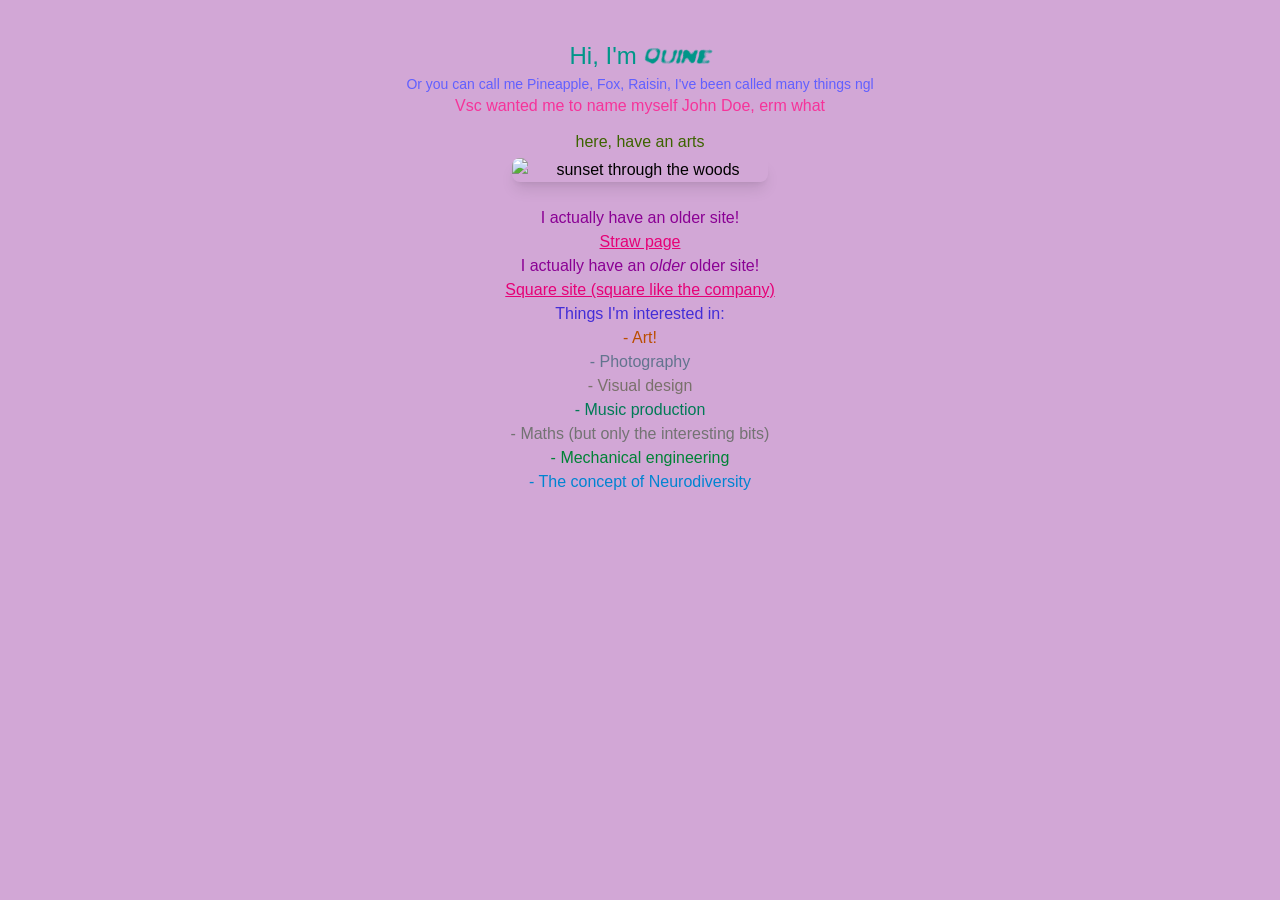
==== index.html @ c5978d41 "I think the Custom font works, needed to deploy to a live server" ====
<!DOCTYPE html>
<html>
		
	<head>
		<meta charset="UTF-8">
		<meta name="viewport" content="width=device-width, initial-scale=1.0">
		<link href="src/output.css" rel="stylesheet">
		<title>Quine's Portfolio</title>
		
		
		
	</head>
	<body class="text-center bg-[#d2a7d6] p-10">
		<h1 class="text-teal-600 text-2xl">Hi, I'm <span class="font-ledlight text-2xl italic">Quine</span></h1>
		<p class="text-indigo-500 text-sm font-italic">Or you can call me Pineapple, Fox, Raisin, I've been called many things ngl</p>
        <p class="text-pink-500 text-2sm">Vsc wanted me to name myself John Doe, erm what</p>
    	<p class="text-lime-800 mt-3">here, have an arts</p>
        <img src="https://i.imgur.com/NyWuj9n.jpeg" alt="sunset through the woods" class="mt-1 mb-6 w-64 rounded-lg shadow-lg mx-auto" />
		<p class="text-fuchsia-800">I actually have an older site!</p>
		<a href="https://cardfox.straw.page/" class="text-pink-600 underline hover:text-rose-400">Straw page</a>
		<p class="text-fuchsia-800">I actually have an <span class="italic">older</span> older site!</p>
		<a href="https://cardfox.square.site/" class="text-pink-600 underline hover:text-rose-400">Square site (square like the company)</a>
		<p class="text-indigo-700 text-2md">Things I'm interested in:</p>
			<p class="text-amber-700">- Art!</p>
			<p class="text-slate-500">- Photography</p>
			<p class="text-stone-500">- Visual design</p>
			<p class="text-emerald-700">- Music production</p>
			<p class="text-neutral-500">- Maths (but only the interesting bits)</p>
			<p class="text-green-700">- Mechanical engineering</p>
			<p class="text-sky-600">- The concept of Neurodiversity</p>
	</body>
</html>
---- src/output.css ----
/*! tailwindcss v4.3.5 | MIT License | https://tailwindcss.com */
@layer properties;
@font-face {
  font-family: 'LEDLIGHT';
  src: url('/fonts/ledlight/LEDLIGHT.otf') format('opentype'), url('/fonts/ledlight/LEDLIGHT.woff2') format('woff2');
  font-weight: normal;
  font-style: normal;
  font-display: swap;
}
@layer theme, base, components, utilities;
@layer theme {
  :root, :host {
    --font-sans: -apple-system, BlinkMacSystemFont, "Segoe UI", Roboto, "Helvetica Neue",
      "Noto Sans", Arial, sans-serif, "Apple Color Emoji", "Segoe UI Emoji",
      "Segoe UI Symbol", "Noto Color Emoji";
    --font-mono: ui-monospace, SFMono-Regular, Menlo, Monaco, Consolas, "Liberation Mono",
      "Courier New", monospace;
    --color-amber-700: oklch(55.5% 0.163 48.998);
    --color-lime-800: oklch(45.3% 0.124 130.933);
    --color-green-700: oklch(52.7% 0.154 150.069);
    --color-emerald-700: oklch(50.8% 0.118 165.612);
    --color-teal-600: oklch(60% 0.118 184.704);
    --color-sky-600: oklch(58.8% 0.158 241.966);
    --color-indigo-500: oklch(58.5% 0.233 277.117);
    --color-indigo-700: oklch(45.7% 0.24 277.023);
    --color-fuchsia-800: oklch(45.2% 0.211 324.591);
    --color-pink-500: oklch(65.6% 0.241 354.308);
    --color-pink-600: oklch(59.2% 0.249 0.584);
    --color-rose-400: oklch(71.2% 0.194 13.428);
    --color-slate-500: oklch(55.4% 0.046 257.417);
    --color-neutral-500: oklch(55.6% 0 none);
    --color-stone-500: oklch(55.3% 0.013 58.071);
    --spacing: 0.25rem;
    --text-sm: 0.875rem;
    --text-sm--line-height: calc(1.25 / 0.875);
    --text-2xl: 1.5rem;
    --text-2xl--line-height: calc(2 / 1.5);
    --radius-lg: 0.5rem;
    --default-font-family: var(--font-sans);
    --default-mono-font-family: var(--font-mono);
    --font-ledlight: "LEDLIGHT", sans-serif;
  }
}
@layer base {
  *, ::after, ::before, ::backdrop, ::file-selector-button {
    box-sizing: border-box;
    margin: 0;
    padding: 0;
    border: 0 solid;
  }
  html, :host {
    line-height: 1.5;
    -webkit-text-size-adjust: 100%;
    tab-size: 4;
    font-family: var(--default-font-family, -apple-system, BlinkMacSystemFont, "Segoe UI", Roboto, "Helvetica Neue", "Noto Sans", Arial, sans-serif, "Apple Color Emoji", "Segoe UI Emoji", "Segoe UI Symbol", "Noto Color Emoji");
    font-feature-settings: var(--default-font-feature-settings, normal);
    font-variation-settings: var(--default-font-variation-settings, normal);
    -webkit-tap-highlight-color: transparent;
  }
  hr {
    height: 0;
    color: inherit;
    border-top-width: 1px;
  }
  abbr:where([title]) {
    -webkit-text-decoration: underline dotted;
    text-decoration: underline dotted;
  }
  h1, h2, h3, h4, h5, h6 {
    font-size: inherit;
    font-weight: inherit;
  }
  a {
    color: inherit;
    -webkit-text-decoration: inherit;
    text-decoration: inherit;
  }
  b, strong {
    font-weight: bolder;
  }
  code, kbd, samp, pre {
    font-family: var(--default-mono-font-family, ui-monospace, SFMono-Regular, Menlo, Monaco, Consolas, "Liberation Mono", "Courier New", monospace);
    font-feature-settings: var(--default-mono-font-feature-settings, normal);
    font-variation-settings: var(--default-mono-font-variation-settings, normal);
    font-size: 1em;
  }
  small {
    font-size: 80%;
  }
  sub, sup {
    font-size: 75%;
    line-height: 0;
    position: relative;
    vertical-align: baseline;
  }
  sub {
    bottom: -0.25em;
  }
  sup {
    top: -0.5em;
  }
  table {
    text-indent: 0;
    border-color: inherit;
    border-collapse: collapse;
  }
  :-moz-focusring:where(:not(iframe)) {
    outline: auto;
  }
  progress {
    vertical-align: baseline;
  }
  summary {
    display: list-item;
  }
  ol, ul, menu {
    list-style: none;
  }
  img, svg, video, canvas, audio, iframe, embed, object {
    display: block;
    vertical-align: middle;
  }
  img, video {
    max-width: 100%;
    height: auto;
  }
  button, input, select, optgroup, textarea, ::file-selector-button {
    font: inherit;
    font-feature-settings: inherit;
    font-variation-settings: inherit;
    letter-spacing: inherit;
    color: inherit;
    border-radius: 0;
    background-color: transparent;
    opacity: 1;
  }
  :where(select:is([multiple], [size])) optgroup {
    font-weight: bolder;
  }
  :where(select:is([multiple], [size])) optgroup option {
    padding-inline-start: 20px;
  }
  ::file-selector-button {
    margin-inline-end: 4px;
  }
  ::placeholder {
    opacity: 1;
  }
  @supports (not (-webkit-appearance: -apple-pay-button))  or (contain-intrinsic-size: 1px) {
    ::placeholder {
      color: currentcolor;
      @supports (color: color-mix(in lab, red, red)) {
        color: color-mix(in oklab, currentcolor 50%, transparent);
      }
    }
  }
  textarea {
    resize: vertical;
  }
  ::-webkit-search-decoration {
    -webkit-appearance: none;
  }
  ::-webkit-date-and-time-value {
    min-height: 1lh;
    text-align: inherit;
  }
  ::-webkit-datetime-edit {
    display: inline-flex;
  }
  ::-webkit-datetime-edit-fields-wrapper {
    padding: 0;
  }
  ::-webkit-datetime-edit, ::-webkit-datetime-edit-year-field, ::-webkit-datetime-edit-month-field, ::-webkit-datetime-edit-day-field, ::-webkit-datetime-edit-hour-field, ::-webkit-datetime-edit-minute-field, ::-webkit-datetime-edit-second-field, ::-webkit-datetime-edit-millisecond-field, ::-webkit-datetime-edit-meridiem-field {
    padding-block: 0;
  }
  ::-webkit-calendar-picker-indicator {
    line-height: 1;
  }
  :-moz-ui-invalid {
    box-shadow: none;
  }
  button, input:where([type="button"], [type="reset"], [type="submit"]), ::file-selector-button {
    appearance: button;
  }
  ::-webkit-inner-spin-button, ::-webkit-outer-spin-button {
    height: auto;
  }
  [hidden]:where(:not([hidden="until-found"])) {
    display: none !important;
  }
}
@layer utilities {
  .mx-auto {
    margin-inline: auto;
  }
  .mt-1 {
    margin-top: var(--spacing);
  }
  .mt-3 {
    margin-top: calc(var(--spacing) * 3);
  }
  .mb-6 {
    margin-bottom: calc(var(--spacing) * 6);
  }
  .w-64 {
    width: calc(var(--spacing) * 64);
  }
  .rounded-lg {
    border-radius: var(--radius-lg);
  }
  .bg-\[\#d2a7d6\] {
    background-color: #d2a7d6;
  }
  .p-10 {
    padding: calc(var(--spacing) * 10);
  }
  .text-center {
    text-align: center;
  }
  .font-ledlight {
    font-family: var(--font-ledlight);
  }
  .text-2xl {
    font-size: var(--text-2xl);
    line-height: var(--tw-leading, var(--text-2xl--line-height));
  }
  .text-sm {
    font-size: var(--text-sm);
    line-height: var(--tw-leading, var(--text-sm--line-height));
  }
  .text-amber-700 {
    color: var(--color-amber-700);
  }
  .text-emerald-700 {
    color: var(--color-emerald-700);
  }
  .text-fuchsia-800 {
    color: var(--color-fuchsia-800);
  }
  .text-green-700 {
    color: var(--color-green-700);
  }
  .text-indigo-500 {
    color: var(--color-indigo-500);
  }
  .text-indigo-700 {
    color: var(--color-indigo-700);
  }
  .text-lime-800 {
    color: var(--color-lime-800);
  }
  .text-neutral-500 {
    color: var(--color-neutral-500);
  }
  .text-pink-500 {
    color: var(--color-pink-500);
  }
  .text-pink-600 {
    color: var(--color-pink-600);
  }
  .text-sky-600 {
    color: var(--color-sky-600);
  }
  .text-slate-500 {
    color: var(--color-slate-500);
  }
  .text-stone-500 {
    color: var(--color-stone-500);
  }
  .text-teal-600 {
    color: var(--color-teal-600);
  }
  .italic {
    font-style: italic;
  }
  .underline {
    text-decoration-line: underline;
  }
  .shadow-lg {
    --tw-shadow: 0 10px 15px -3px var(--tw-shadow-color, rgb(0 0 0 / 0.1)), 0 4px 6px -4px var(--tw-shadow-color, rgb(0 0 0 / 0.1));
    box-shadow: var(--tw-inset-shadow), var(--tw-inset-ring-shadow), var(--tw-ring-offset-shadow), var(--tw-ring-shadow), var(--tw-shadow);
  }
  @media (hover: hover) {
    .hover\:text-rose-400:hover {
      color: var(--color-rose-400);
    }
  }
}
@property --tw-shadow {
  syntax: "*";
  inherits: false;
  initial-value: 0 0 #0000;
}
@property --tw-shadow-color {
  syntax: "*";
  inherits: false;
}
@property --tw-shadow-alpha {
  syntax: "<percentage>";
  inherits: false;
  initial-value: 100%;
}
@property --tw-inset-shadow {
  syntax: "*";
  inherits: false;
  initial-value: 0 0 #0000;
}
@property --tw-inset-shadow-color {
  syntax: "*";
  inherits: false;
}
@property --tw-inset-shadow-alpha {
  syntax: "<percentage>";
  inherits: false;
  initial-value: 100%;
}
@property --tw-ring-color {
  syntax: "*";
  inherits: false;
}
@property --tw-ring-shadow {
  syntax: "*";
  inherits: false;
  initial-value: 0 0 #0000;
}
@property --tw-inset-ring-color {
  syntax: "*";
  inherits: false;
}
@property --tw-inset-ring-shadow {
  syntax: "*";
  inherits: false;
  initial-value: 0 0 #0000;
}
@property --tw-ring-inset {
  syntax: "*";
  inherits: false;
}
@property --tw-ring-offset-width {
  syntax: "<length>";
  inherits: false;
  initial-value: 0px;
}
@property --tw-ring-offset-color {
  syntax: "*";
  inherits: false;
  initial-value: #fff;
}
@property --tw-ring-offset-shadow {
  syntax: "*";
  inherits: false;
  initial-value: 0 0 #0000;
}
@layer properties {
  @supports ((-webkit-hyphens: none) and (not (margin-trim: block))) or ((-moz-orient: inline) and (not (color:rgb(from red r g b)))) {
    *, ::before, ::after, ::backdrop {
      --tw-shadow: 0 0 #0000;
      --tw-shadow-color: initial;
      --tw-shadow-alpha: 100%;
      --tw-inset-shadow: 0 0 #0000;
      --tw-inset-shadow-color: initial;
      --tw-inset-shadow-alpha: 100%;
      --tw-ring-color: initial;
      --tw-ring-shadow: 0 0 #0000;
      --tw-inset-ring-color: initial;
      --tw-inset-ring-shadow: 0 0 #0000;
      --tw-ring-inset: initial;
      --tw-ring-offset-width: 0px;
      --tw-ring-offset-color: #fff;
      --tw-ring-offset-shadow: 0 0 #0000;
    }
  }
}
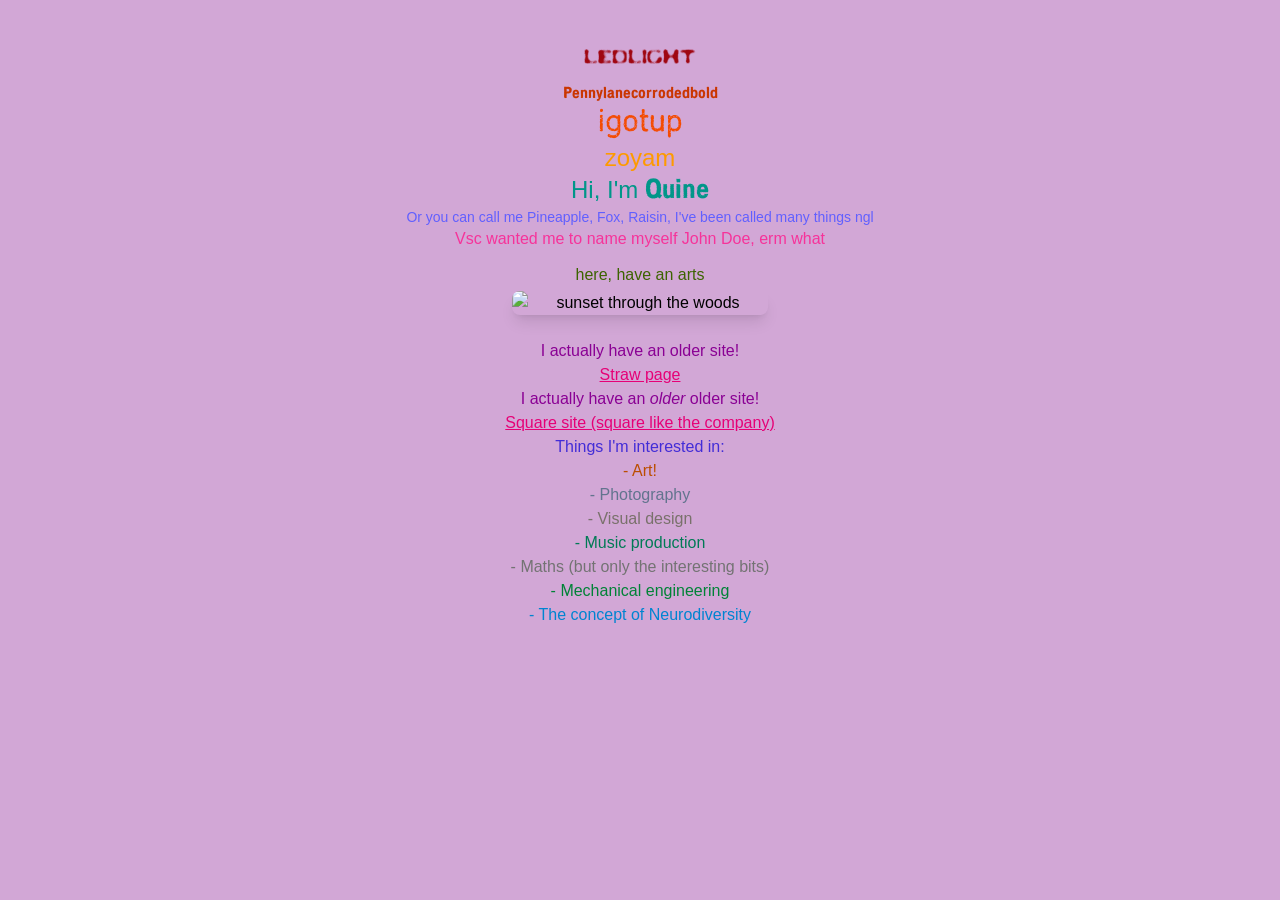
==== commit d1cee335: "Added 4 fonts: Ledlight, Penny lane corroded bold, I got up, and Zoyam, all from dafont.com" ====
--- a/index.html
+++ b/index.html
@@ -9,10 +9,14 @@
 		<title>Quine's Portfolio</title>
 		
 		
+	</head>
+	<p class="text-red-800 text-2xl"><span class="font-ledlight text-2xl">ledlight</span></p>
+	<p class="text-orange-700 text-2xl"><span class="font-pennylanecorrodedbold text-sm">Pennylanecorrodedbold</span></p>
+	<p class="text-orange-600 text-2xl"><span class="font-igotup text-3xl">igotup</span></p>
+	<p class="text-amber-500 text-2xl"><span class="font-zoyam text-2xl">zoyam</span></p>
 		
-	</head>
 	<body class="text-center bg-[#d2a7d6] p-10">
-		<h1 class="text-teal-600 text-2xl">Hi, I'm <span class="font-ledlight text-2xl italic">Quine</span></h1>
+		<h1 class="text-teal-600 text-2xl">Hi, I'm <span class="font-pennylanecorrodedbold text-2xl">Quine</span></h1>
 		<p class="text-indigo-500 text-sm font-italic">Or you can call me Pineapple, Fox, Raisin, I've been called many things ngl</p>
         <p class="text-pink-500 text-2sm">Vsc wanted me to name myself John Doe, erm what</p>
     	<p class="text-lime-800 mt-3">here, have an arts</p>
--- a/src/output.css
+++ b/src/output.css
@@ -7,6 +7,27 @@
   font-style: normal;
   font-display: swap;
 }
+@font-face {
+  font-family: 'IGOTUP';
+  src: url('/fonts/i_got_up/IGotUp.woff2') format('woff2'), url('/fonts/i_got_up/IGotUp.tff') format('truetype');
+  font-weight: normal;
+  font-style: normal;
+  font-display: swap;
+}
+@font-face {
+  font-family: 'PENNYLANECORRODEDBOLD';
+  src: url('/fonts/penny_lane_corroded/PennyLaneCorrodedBold.woff2') format('woff2'), url('/fonts/penny_lane_corroded/PennyLaneCorrodedBold.tff') format('truetype');
+  font-weight: bold;
+  font-style: normal;
+  font-display: swap;
+}
+@font-face {
+  font-family: 'ZOYAM';
+  src: url('/fonts/zoyam/zoyam.woff2') format('woff2'), url('/fonts/zoyam/zoyam.tff') format('truetype');
+  font-weight: normal;
+  font-style: normal;
+  font-display: swap;
+}
 @layer theme, base, components, utilities;
 @layer theme {
   :root, :host {
@@ -15,7 +36,16 @@
       "Segoe UI Symbol", "Noto Color Emoji";
     --font-mono: ui-monospace, SFMono-Regular, Menlo, Monaco, Consolas, "Liberation Mono",
       "Courier New", monospace;
+    --color-red-800: oklch(44.4% 0.177 26.899);
+    --color-orange-400: oklch(75% 0.183 55.934);
+    --color-orange-500: oklch(70.5% 0.213 47.604);
+    --color-orange-600: oklch(64.6% 0.222 41.116);
+    --color-orange-700: oklch(55.3% 0.195 38.402);
+    --color-orange-800: oklch(47% 0.157 37.304);
+    --color-amber-500: oklch(76.9% 0.188 70.08);
+    --color-amber-600: oklch(66.6% 0.179 58.318);
     --color-amber-700: oklch(55.5% 0.163 48.998);
+    --color-yellow-500: oklch(79.5% 0.184 86.047);
     --color-lime-800: oklch(45.3% 0.124 130.933);
     --color-green-700: oklch(52.7% 0.154 150.069);
     --color-emerald-700: oklch(50.8% 0.118 165.612);
@@ -35,10 +65,15 @@
     --text-sm--line-height: calc(1.25 / 0.875);
     --text-2xl: 1.5rem;
     --text-2xl--line-height: calc(2 / 1.5);
+    --text-3xl: 1.875rem;
+    --text-3xl--line-height: calc(2.25 / 1.875);
     --radius-lg: 0.5rem;
     --default-font-family: var(--font-sans);
     --default-mono-font-family: var(--font-mono);
     --font-ledlight: "LEDLIGHT", sans-serif;
+    --font-igotup: "IGOTUP", sans-serif;
+    --font-pennylanecorrodedbold: "PENNYLANECORRODEDBOLD", sans-serif;
+    --font-zoyam: "ZOYAM", sans-serif;
   }
 }
 @layer base {
@@ -202,12 +237,25 @@
   .mb-6 {
     margin-bottom: calc(var(--spacing) * 6);
   }
+  .table {
+    display: table;
+  }
   .w-64 {
     width: calc(var(--spacing) * 64);
   }
+  .border-collapse {
+    border-collapse: collapse;
+  }
+  .resize {
+    resize: both;
+  }
   .rounded-lg {
     border-radius: var(--radius-lg);
   }
+  .border {
+    border-style: var(--tw-border-style);
+    border-width: 1px;
+  }
   .bg-\[\#d2a7d6\] {
     background-color: #d2a7d6;
   }
@@ -217,17 +265,36 @@
   .text-center {
     text-align: center;
   }
+  .font-igotup {
+    font-family: var(--font-igotup);
+  }
   .font-ledlight {
     font-family: var(--font-ledlight);
+  }
+  .font-pennylanecorrodedbold {
+    font-family: var(--font-pennylanecorrodedbold);
+  }
+  .font-zoyam {
+    font-family: var(--font-zoyam);
   }
   .text-2xl {
     font-size: var(--text-2xl);
     line-height: var(--tw-leading, var(--text-2xl--line-height));
   }
+  .text-3xl {
+    font-size: var(--text-3xl);
+    line-height: var(--tw-leading, var(--text-3xl--line-height));
+  }
   .text-sm {
     font-size: var(--text-sm);
     line-height: var(--tw-leading, var(--text-sm--line-height));
   }
+  .text-amber-500 {
+    color: var(--color-amber-500);
+  }
+  .text-amber-600 {
+    color: var(--color-amber-600);
+  }
   .text-amber-700 {
     color: var(--color-amber-700);
   }
@@ -252,12 +319,30 @@
   .text-neutral-500 {
     color: var(--color-neutral-500);
   }
+  .text-orange-400 {
+    color: var(--color-orange-400);
+  }
+  .text-orange-500 {
+    color: var(--color-orange-500);
+  }
+  .text-orange-600 {
+    color: var(--color-orange-600);
+  }
+  .text-orange-700 {
+    color: var(--color-orange-700);
+  }
+  .text-orange-800 {
+    color: var(--color-orange-800);
+  }
   .text-pink-500 {
     color: var(--color-pink-500);
   }
   .text-pink-600 {
     color: var(--color-pink-600);
   }
+  .text-red-800 {
+    color: var(--color-red-800);
+  }
   .text-sky-600 {
     color: var(--color-sky-600);
   }
@@ -269,6 +354,9 @@
   }
   .text-teal-600 {
     color: var(--color-teal-600);
+  }
+  .text-yellow-500 {
+    color: var(--color-yellow-500);
   }
   .italic {
     font-style: italic;
@@ -279,6 +367,10 @@
   .shadow-lg {
     --tw-shadow: 0 10px 15px -3px var(--tw-shadow-color, rgb(0 0 0 / 0.1)), 0 4px 6px -4px var(--tw-shadow-color, rgb(0 0 0 / 0.1));
     box-shadow: var(--tw-inset-shadow), var(--tw-inset-ring-shadow), var(--tw-ring-offset-shadow), var(--tw-ring-shadow), var(--tw-shadow);
+  }
+  .outline {
+    outline-style: var(--tw-outline-style);
+    outline-width: 1px;
   }
   @media (hover: hover) {
     .hover\:text-rose-400:hover {
@@ -286,6 +378,11 @@
     }
   }
 }
+@property --tw-border-style {
+  syntax: "*";
+  inherits: false;
+  initial-value: solid;
+}
 @property --tw-shadow {
   syntax: "*";
   inherits: false;
@@ -350,10 +447,16 @@
   syntax: "*";
   inherits: false;
   initial-value: 0 0 #0000;
+}
+@property --tw-outline-style {
+  syntax: "*";
+  inherits: false;
+  initial-value: solid;
 }
 @layer properties {
   @supports ((-webkit-hyphens: none) and (not (margin-trim: block))) or ((-moz-orient: inline) and (not (color:rgb(from red r g b)))) {
     *, ::before, ::after, ::backdrop {
+      --tw-border-style: solid;
       --tw-shadow: 0 0 #0000;
       --tw-shadow-color: initial;
       --tw-shadow-alpha: 100%;
@@ -368,6 +471,7 @@
       --tw-ring-offset-width: 0px;
       --tw-ring-offset-color: #fff;
       --tw-ring-offset-shadow: 0 0 #0000;
+      --tw-outline-style: solid;
     }
   }
 }
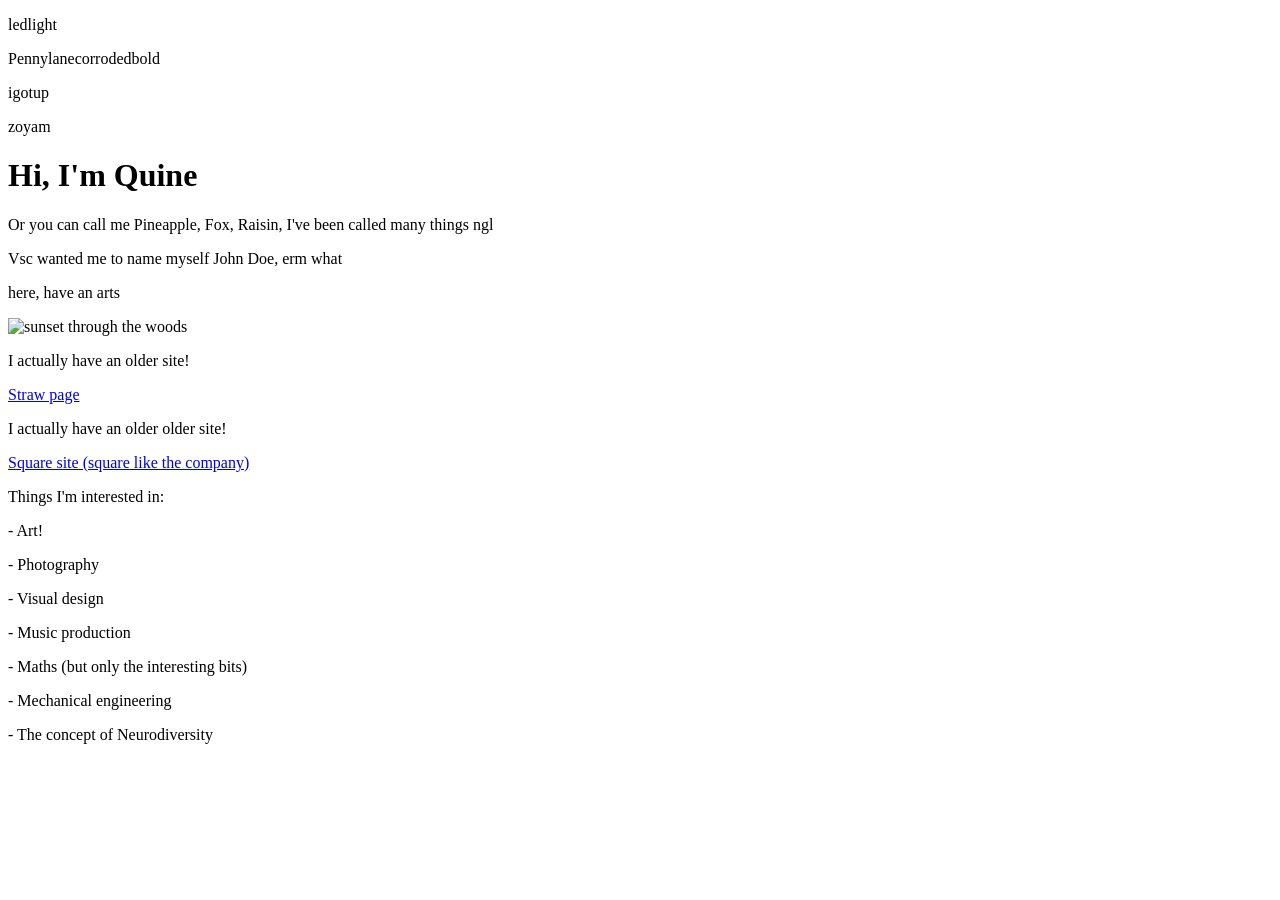
==== commit f66e899d: "added a . before the path names to make it relative or something" ====
--- a/index.html
+++ b/index.html
@@ -1,8 +1,8 @@
 
 <!DOCTYPE html>
 <html>
-		
 	<head>
+		<base href="/my-portfolio/">
 		<meta charset="UTF-8">
 		<meta name="viewport" content="width=device-width, initial-scale=1.0">
 		<link href="src/output.css" rel="stylesheet">
--- a/src/output.css
+++ b/src/output.css
@@ -2,28 +2,28 @@
 @layer properties;
 @font-face {
   font-family: 'LEDLIGHT';
-  src: url('/fonts/ledlight/LEDLIGHT.otf') format('opentype'), url('/fonts/ledlight/LEDLIGHT.woff2') format('woff2');
+  src: url('./fonts/ledlight/LEDLIGHT.otf') format('opentype'), url('./fonts/ledlight/LEDLIGHT.woff2') format('woff2');
   font-weight: normal;
   font-style: normal;
   font-display: swap;
 }
 @font-face {
   font-family: 'IGOTUP';
-  src: url('/fonts/i_got_up/IGotUp.woff2') format('woff2'), url('/fonts/i_got_up/IGotUp.tff') format('truetype');
+  src: url('./fonts/i_got_up/IGotUp.woff2') format('woff2'), url('./fonts/i_got_up/IGotUp.tff') format('truetype');
   font-weight: normal;
   font-style: normal;
   font-display: swap;
 }
 @font-face {
   font-family: 'PENNYLANECORRODEDBOLD';
-  src: url('/fonts/penny_lane_corroded/PennyLaneCorrodedBold.woff2') format('woff2'), url('/fonts/penny_lane_corroded/PennyLaneCorrodedBold.tff') format('truetype');
+  src: url('./fonts/penny_lane_corroded/PennyLaneCorrodedBold.woff2') format('woff2'), url('./fonts/penny_lane_corroded/PennyLaneCorrodedBold.tff') format('truetype');
   font-weight: bold;
   font-style: normal;
   font-display: swap;
 }
 @font-face {
   font-family: 'ZOYAM';
-  src: url('/fonts/zoyam/zoyam.woff2') format('woff2'), url('/fonts/zoyam/zoyam.tff') format('truetype');
+  src: url('./fonts/zoyam/zoyam.woff2') format('woff2'), url('./fonts/zoyam/zoyam.tff') format('truetype');
   font-weight: normal;
   font-style: normal;
   font-display: swap;
@@ -37,15 +37,10 @@
     --font-mono: ui-monospace, SFMono-Regular, Menlo, Monaco, Consolas, "Liberation Mono",
       "Courier New", monospace;
     --color-red-800: oklch(44.4% 0.177 26.899);
-    --color-orange-400: oklch(75% 0.183 55.934);
-    --color-orange-500: oklch(70.5% 0.213 47.604);
     --color-orange-600: oklch(64.6% 0.222 41.116);
     --color-orange-700: oklch(55.3% 0.195 38.402);
-    --color-orange-800: oklch(47% 0.157 37.304);
     --color-amber-500: oklch(76.9% 0.188 70.08);
-    --color-amber-600: oklch(66.6% 0.179 58.318);
     --color-amber-700: oklch(55.5% 0.163 48.998);
-    --color-yellow-500: oklch(79.5% 0.184 86.047);
     --color-lime-800: oklch(45.3% 0.124 130.933);
     --color-green-700: oklch(52.7% 0.154 150.069);
     --color-emerald-700: oklch(50.8% 0.118 165.612);
@@ -237,24 +232,11 @@
   .mb-6 {
     margin-bottom: calc(var(--spacing) * 6);
   }
-  .table {
-    display: table;
-  }
   .w-64 {
     width: calc(var(--spacing) * 64);
   }
-  .border-collapse {
-    border-collapse: collapse;
-  }
-  .resize {
-    resize: both;
-  }
   .rounded-lg {
     border-radius: var(--radius-lg);
-  }
-  .border {
-    border-style: var(--tw-border-style);
-    border-width: 1px;
   }
   .bg-\[\#d2a7d6\] {
     background-color: #d2a7d6;
@@ -292,9 +274,6 @@
   .text-amber-500 {
     color: var(--color-amber-500);
   }
-  .text-amber-600 {
-    color: var(--color-amber-600);
-  }
   .text-amber-700 {
     color: var(--color-amber-700);
   }
@@ -319,21 +298,12 @@
   .text-neutral-500 {
     color: var(--color-neutral-500);
   }
-  .text-orange-400 {
-    color: var(--color-orange-400);
-  }
-  .text-orange-500 {
-    color: var(--color-orange-500);
-  }
   .text-orange-600 {
     color: var(--color-orange-600);
   }
   .text-orange-700 {
     color: var(--color-orange-700);
   }
-  .text-orange-800 {
-    color: var(--color-orange-800);
-  }
   .text-pink-500 {
     color: var(--color-pink-500);
   }
@@ -354,9 +324,6 @@
   }
   .text-teal-600 {
     color: var(--color-teal-600);
-  }
-  .text-yellow-500 {
-    color: var(--color-yellow-500);
   }
   .italic {
     font-style: italic;
@@ -367,10 +334,6 @@
   .shadow-lg {
     --tw-shadow: 0 10px 15px -3px var(--tw-shadow-color, rgb(0 0 0 / 0.1)), 0 4px 6px -4px var(--tw-shadow-color, rgb(0 0 0 / 0.1));
     box-shadow: var(--tw-inset-shadow), var(--tw-inset-ring-shadow), var(--tw-ring-offset-shadow), var(--tw-ring-shadow), var(--tw-shadow);
-  }
-  .outline {
-    outline-style: var(--tw-outline-style);
-    outline-width: 1px;
   }
   @media (hover: hover) {
     .hover\:text-rose-400:hover {
@@ -378,11 +341,6 @@
     }
   }
 }
-@property --tw-border-style {
-  syntax: "*";
-  inherits: false;
-  initial-value: solid;
-}
 @property --tw-shadow {
   syntax: "*";
   inherits: false;
@@ -447,16 +405,10 @@
   syntax: "*";
   inherits: false;
   initial-value: 0 0 #0000;
-}
-@property --tw-outline-style {
-  syntax: "*";
-  inherits: false;
-  initial-value: solid;
 }
 @layer properties {
   @supports ((-webkit-hyphens: none) and (not (margin-trim: block))) or ((-moz-orient: inline) and (not (color:rgb(from red r g b)))) {
     *, ::before, ::after, ::backdrop {
-      --tw-border-style: solid;
       --tw-shadow: 0 0 #0000;
       --tw-shadow-color: initial;
       --tw-shadow-alpha: 100%;
@@ -471,7 +423,6 @@
       --tw-ring-offset-width: 0px;
       --tw-ring-offset-color: #fff;
       --tw-ring-offset-shadow: 0 0 #0000;
-      --tw-outline-style: solid;
     }
   }
 }
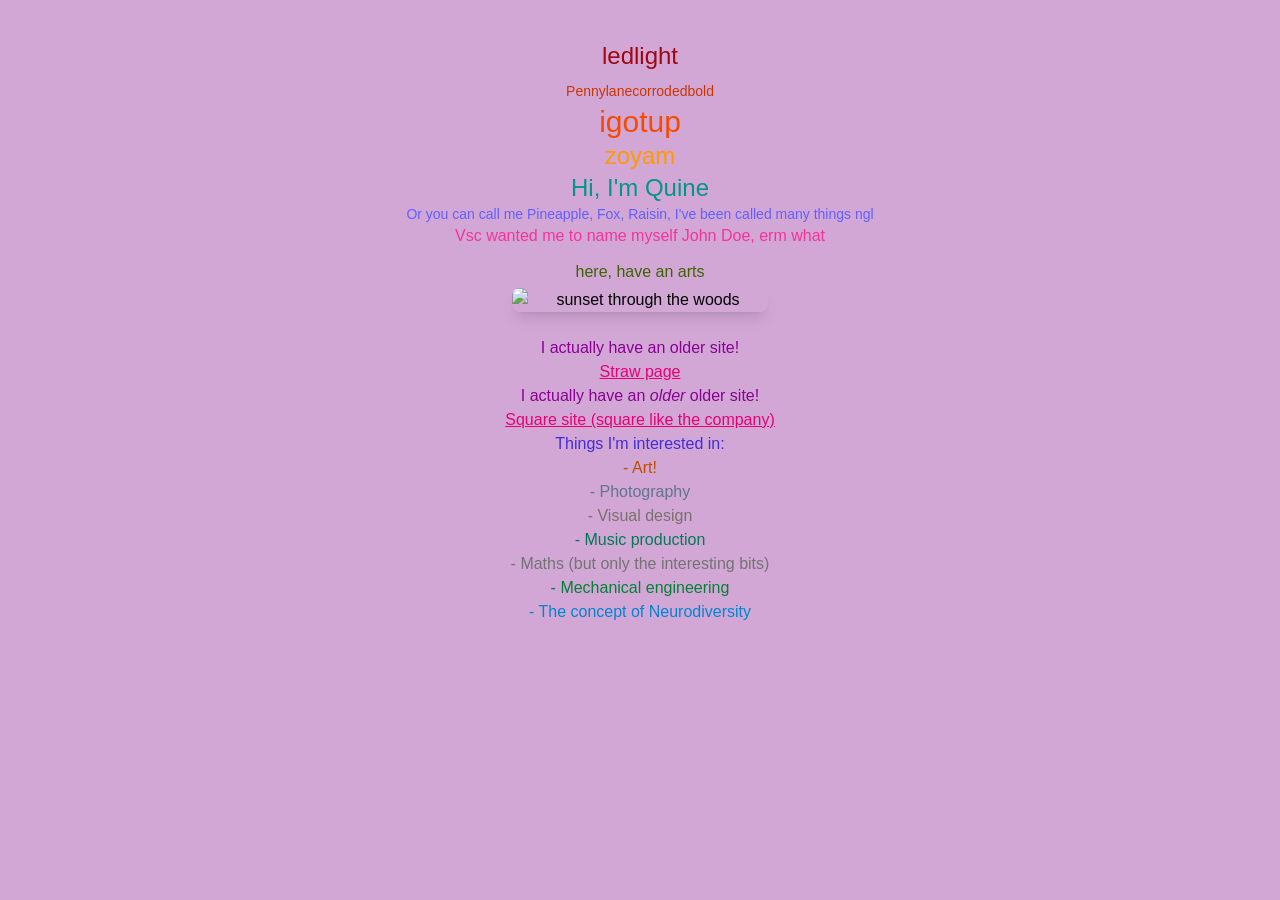
==== commit 17681c43: "removed base href = [repo name]" ====
--- a/index.html
+++ b/index.html
@@ -2,7 +2,7 @@
 <!DOCTYPE html>
 <html>
 	<head>
-		<base href="/my-portfolio/">
+		
 		<meta charset="UTF-8">
 		<meta name="viewport" content="width=device-width, initial-scale=1.0">
 		<link href="src/output.css" rel="stylesheet">
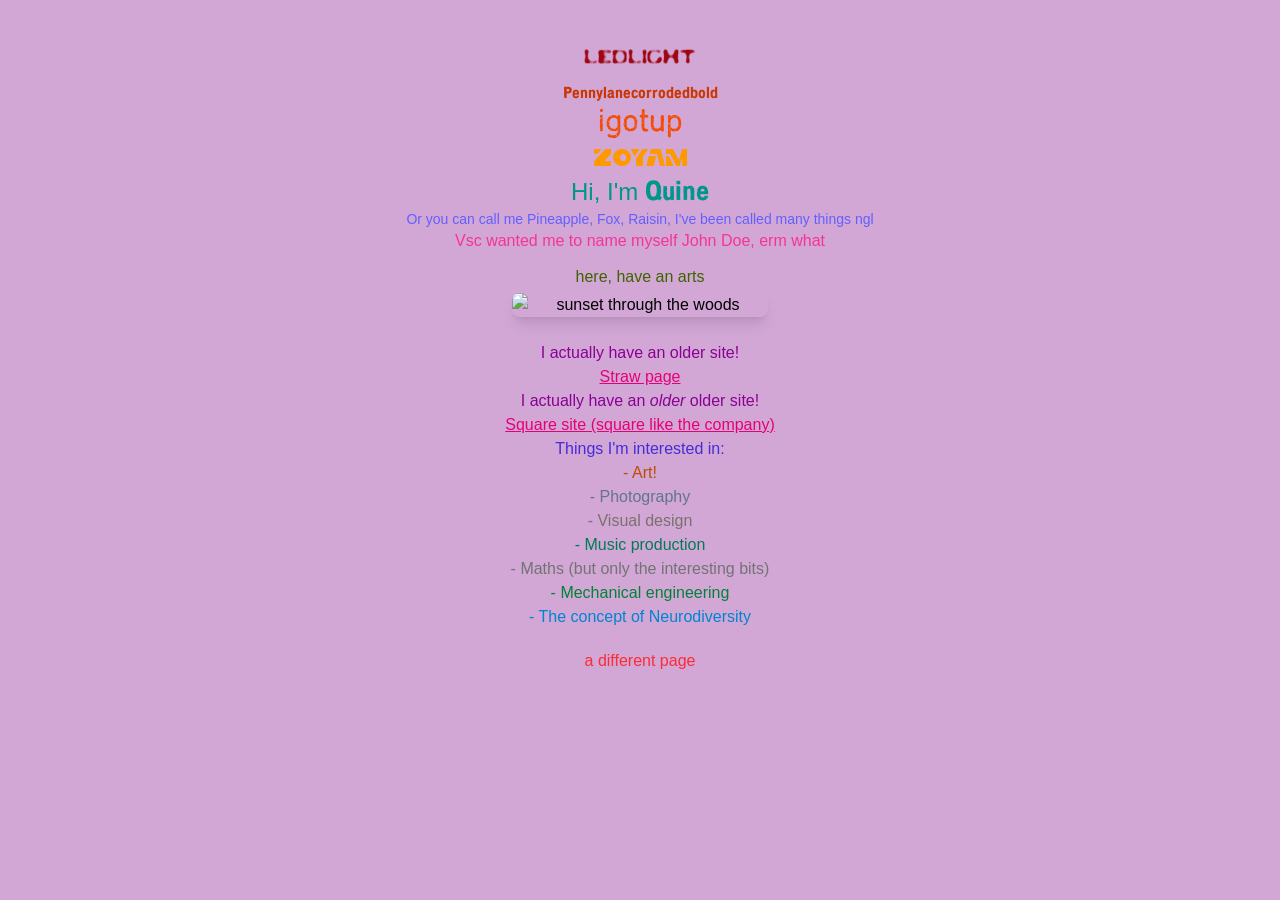
==== commit 1ae03796: "added a new page! the link centering surprisingly hard" ====
--- a/index.html
+++ b/index.html
@@ -33,5 +33,8 @@
 			<p class="text-neutral-500">- Maths (but only the interesting bits)</p>
 			<p class="text-green-700">- Mechanical engineering</p>
 			<p class="text-sky-600">- The concept of Neurodiversity</p>
+		<nav class="flex justify-center h-32 gap-4">
+			<a href="different.html" class="py-5 hover:text-pink-600 hover:underline font-sans text-red-500">a different page</a>
+		</nav>
 	</body>
 </html>
--- a/src/output.css
+++ b/src/output.css
@@ -2,28 +2,28 @@
 @layer properties;
 @font-face {
   font-family: 'LEDLIGHT';
-  src: url('./fonts/ledlight/LEDLIGHT.otf') format('opentype'), url('./fonts/ledlight/LEDLIGHT.woff2') format('woff2');
+  src: url('../fonts/ledlight/LEDLIGHT.otf') format('opentype'), url('../fonts/ledlight/LEDLIGHT.woff2') format('woff2');
   font-weight: normal;
   font-style: normal;
   font-display: swap;
 }
 @font-face {
   font-family: 'IGOTUP';
-  src: url('./fonts/i_got_up/IGotUp.woff2') format('woff2'), url('./fonts/i_got_up/IGotUp.tff') format('truetype');
+  src: url('../fonts/i_got_up/IGotUp.woff2') format('woff2'), url('../fonts/i_got_up/IGotUp.tff') format('truetype');
   font-weight: normal;
   font-style: normal;
   font-display: swap;
 }
 @font-face {
   font-family: 'PENNYLANECORRODEDBOLD';
-  src: url('./fonts/penny_lane_corroded/PennyLaneCorrodedBold.woff2') format('woff2'), url('./fonts/penny_lane_corroded/PennyLaneCorrodedBold.tff') format('truetype');
+  src: url('../fonts/penny_lane_corroded/PennyLaneCorrodedBold.woff2') format('woff2'), url('../fonts/penny_lane_corroded/PennyLaneCorrodedBold.tff') format('truetype');
   font-weight: bold;
   font-style: normal;
   font-display: swap;
 }
 @font-face {
   font-family: 'ZOYAM';
-  src: url('./fonts/zoyam/zoyam.woff2') format('woff2'), url('./fonts/zoyam/zoyam.tff') format('truetype');
+  src: url('../fonts/zoyam/zoyam.woff2') format('woff2'), url('../fonts/zoyam/zoyam.tff') format('truetype');
   font-weight: normal;
   font-style: normal;
   font-display: swap;
@@ -36,7 +36,10 @@
       "Segoe UI Symbol", "Noto Color Emoji";
     --font-mono: ui-monospace, SFMono-Regular, Menlo, Monaco, Consolas, "Liberation Mono",
       "Courier New", monospace;
+    --color-red-400: oklch(70.4% 0.191 22.216);
+    --color-red-500: oklch(63.7% 0.237 25.331);
     --color-red-800: oklch(44.4% 0.177 26.899);
+    --color-orange-500: oklch(70.5% 0.213 47.604);
     --color-orange-600: oklch(64.6% 0.222 41.116);
     --color-orange-700: oklch(55.3% 0.195 38.402);
     --color-amber-500: oklch(76.9% 0.188 70.08);
@@ -55,6 +58,7 @@
     --color-slate-500: oklch(55.4% 0.046 257.417);
     --color-neutral-500: oklch(55.6% 0 none);
     --color-stone-500: oklch(55.3% 0.013 58.071);
+    --color-mauve-400: oklch(71.1% 0.019 323.02);
     --spacing: 0.25rem;
     --text-sm: 0.875rem;
     --text-sm--line-height: calc(1.25 / 0.875);
@@ -62,6 +66,8 @@
     --text-2xl--line-height: calc(2 / 1.5);
     --text-3xl: 1.875rem;
     --text-3xl--line-height: calc(2.25 / 1.875);
+    --text-7xl: 4.5rem;
+    --text-7xl--line-height: 1;
     --radius-lg: 0.5rem;
     --default-font-family: var(--font-sans);
     --default-mono-font-family: var(--font-mono);
@@ -223,6 +229,9 @@
   .mx-auto {
     margin-inline: auto;
   }
+  .my-3 {
+    margin-block: calc(var(--spacing) * 3);
+  }
   .mt-1 {
     margin-top: var(--spacing);
   }
@@ -232,18 +241,67 @@
   .mb-6 {
     margin-bottom: calc(var(--spacing) * 6);
   }
+  .flex {
+    display: flex;
+  }
+  .inline-block {
+    display: inline-block;
+  }
+  .table {
+    display: table;
+  }
+  .h-32 {
+    height: calc(var(--spacing) * 32);
+  }
   .w-64 {
     width: calc(var(--spacing) * 64);
   }
+  .border-collapse {
+    border-collapse: collapse;
+  }
+  .resize {
+    resize: both;
+  }
+  .justify-center {
+    justify-content: center;
+  }
+  .gap-3 {
+    gap: calc(var(--spacing) * 3);
+  }
+  .gap-4 {
+    gap: calc(var(--spacing) * 4);
+  }
   .rounded-lg {
     border-radius: var(--radius-lg);
   }
+  .border {
+    border-style: var(--tw-border-style);
+    border-width: 1px;
+  }
   .bg-\[\#d2a7d6\] {
     background-color: #d2a7d6;
   }
+  .bg-rose-400 {
+    background-color: var(--color-rose-400);
+  }
   .p-10 {
     padding: calc(var(--spacing) * 10);
   }
+  .px-6 {
+    padding-inline: calc(var(--spacing) * 6);
+  }
+  .py-2 {
+    padding-block: calc(var(--spacing) * 2);
+  }
+  .py-3 {
+    padding-block: calc(var(--spacing) * 3);
+  }
+  .py-5 {
+    padding-block: calc(var(--spacing) * 5);
+  }
+  .py-8 {
+    padding-block: calc(var(--spacing) * 8);
+  }
   .text-center {
     text-align: center;
   }
@@ -255,6 +313,9 @@
   }
   .font-pennylanecorrodedbold {
     font-family: var(--font-pennylanecorrodedbold);
+  }
+  .font-sans {
+    font-family: var(--font-sans);
   }
   .font-zoyam {
     font-family: var(--font-zoyam);
@@ -267,6 +328,10 @@
     font-size: var(--text-3xl);
     line-height: var(--tw-leading, var(--text-3xl--line-height));
   }
+  .text-7xl {
+    font-size: var(--text-7xl);
+    line-height: var(--tw-leading, var(--text-7xl--line-height));
+  }
   .text-sm {
     font-size: var(--text-sm);
     line-height: var(--tw-leading, var(--text-sm--line-height));
@@ -295,9 +360,15 @@
   .text-lime-800 {
     color: var(--color-lime-800);
   }
+  .text-mauve-400 {
+    color: var(--color-mauve-400);
+  }
   .text-neutral-500 {
     color: var(--color-neutral-500);
   }
+  .text-orange-500 {
+    color: var(--color-orange-500);
+  }
   .text-orange-600 {
     color: var(--color-orange-600);
   }
@@ -309,6 +380,9 @@
   }
   .text-pink-600 {
     color: var(--color-pink-600);
+  }
+  .text-red-500 {
+    color: var(--color-red-500);
   }
   .text-red-800 {
     color: var(--color-red-800);
@@ -335,11 +409,32 @@
     --tw-shadow: 0 10px 15px -3px var(--tw-shadow-color, rgb(0 0 0 / 0.1)), 0 4px 6px -4px var(--tw-shadow-color, rgb(0 0 0 / 0.1));
     box-shadow: var(--tw-inset-shadow), var(--tw-inset-ring-shadow), var(--tw-ring-offset-shadow), var(--tw-ring-shadow), var(--tw-shadow);
   }
+  .outline {
+    outline-style: var(--tw-outline-style);
+    outline-width: 1px;
+  }
   @media (hover: hover) {
+    .hover\:text-pink-500:hover {
+      color: var(--color-pink-500);
+    }
+    .hover\:text-pink-600:hover {
+      color: var(--color-pink-600);
+    }
+    .hover\:text-red-400:hover {
+      color: var(--color-red-400);
+    }
     .hover\:text-rose-400:hover {
       color: var(--color-rose-400);
     }
-  }
+    .hover\:underline:hover {
+      text-decoration-line: underline;
+    }
+  }
+}
+@property --tw-border-style {
+  syntax: "*";
+  inherits: false;
+  initial-value: solid;
 }
 @property --tw-shadow {
   syntax: "*";
@@ -405,10 +500,16 @@
   syntax: "*";
   inherits: false;
   initial-value: 0 0 #0000;
+}
+@property --tw-outline-style {
+  syntax: "*";
+  inherits: false;
+  initial-value: solid;
 }
 @layer properties {
   @supports ((-webkit-hyphens: none) and (not (margin-trim: block))) or ((-moz-orient: inline) and (not (color:rgb(from red r g b)))) {
     *, ::before, ::after, ::backdrop {
+      --tw-border-style: solid;
       --tw-shadow: 0 0 #0000;
       --tw-shadow-color: initial;
       --tw-shadow-alpha: 100%;
@@ -423,6 +524,7 @@
       --tw-ring-offset-width: 0px;
       --tw-ring-offset-color: #fff;
       --tw-ring-offset-shadow: 0 0 #0000;
-    }
-  }
-}
+      --tw-outline-style: solid;
+    }
+  }
+}
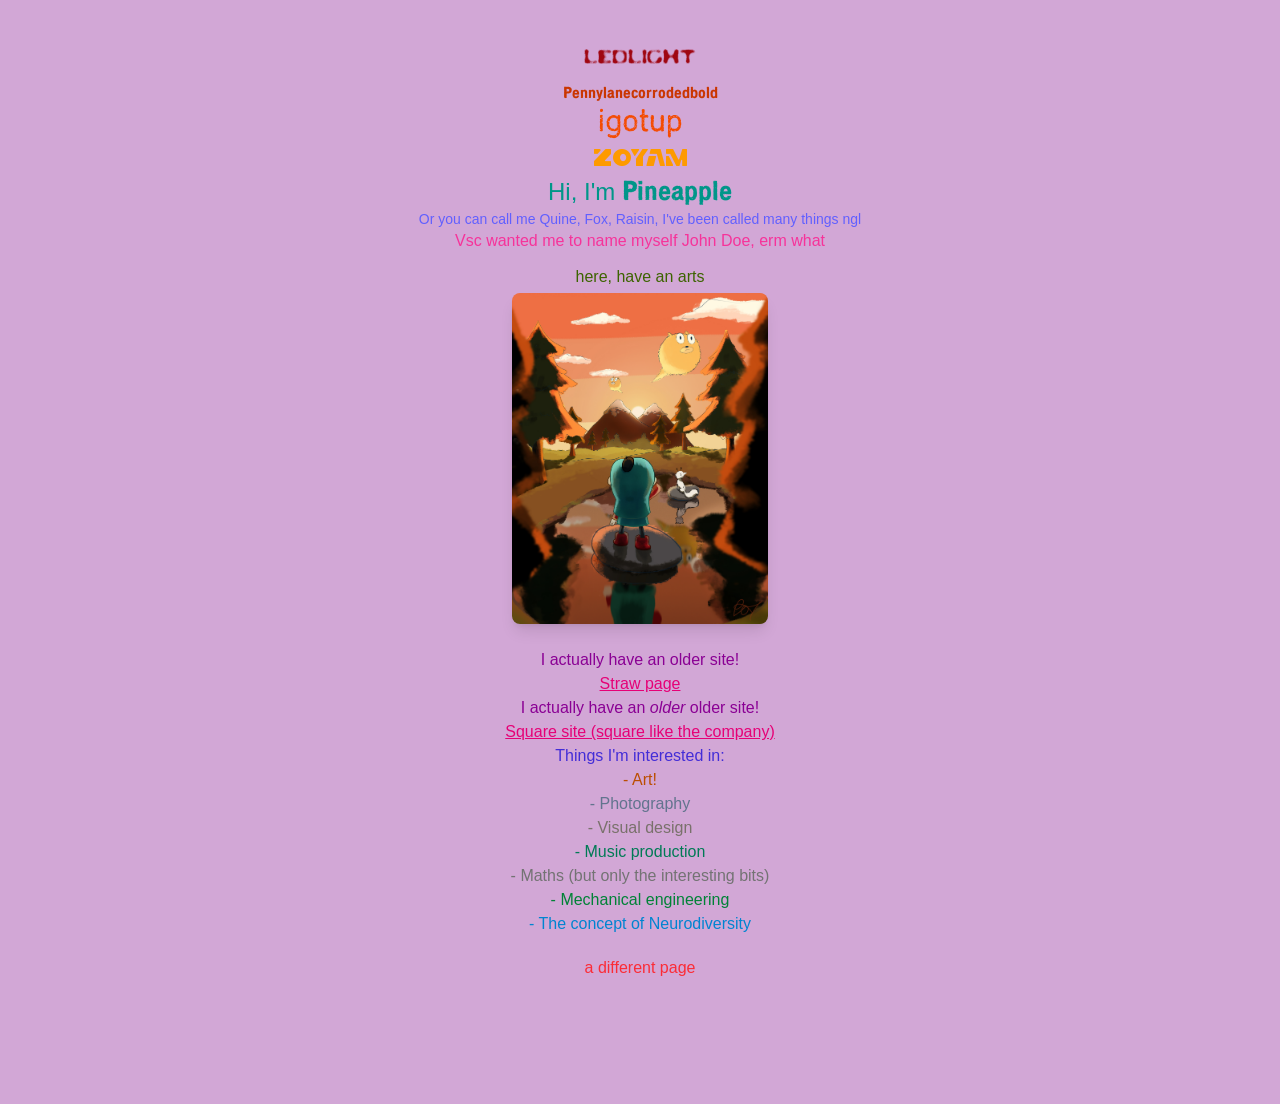
==== commit 4db1d27f: "made the new page link look ok ish" ====
--- a/index.html
+++ b/index.html
@@ -16,11 +16,11 @@
 	<p class="text-amber-500 text-2xl"><span class="font-zoyam text-2xl">zoyam</span></p>
 		
 	<body class="text-center bg-[#d2a7d6] p-10">
-		<h1 class="text-teal-600 text-2xl">Hi, I'm <span class="font-pennylanecorrodedbold text-2xl">Quine</span></h1>
-		<p class="text-indigo-500 text-sm font-italic">Or you can call me Pineapple, Fox, Raisin, I've been called many things ngl</p>
+		<h1 class="text-teal-600 text-2xl">Hi, I'm <span class="font-pennylanecorrodedbold text-2xl">Pineapple</span></h1>
+		<p class="text-indigo-500 text-sm font-italic">Or you can call me Quine, Fox, Raisin, I've been called many things ngl</p>
         <p class="text-pink-500 text-2sm">Vsc wanted me to name myself John Doe, erm what</p>
     	<p class="text-lime-800 mt-3">here, have an arts</p>
-        <img src="https://i.imgur.com/NyWuj9n.jpeg" alt="sunset through the woods" class="mt-1 mb-6 w-64 rounded-lg shadow-lg mx-auto" />
+        <img src="../images/sunset_through_the_woods.jpg" alt="sunset through the woods" class="mt-1 mb-6 w-64 rounded-lg shadow-lg mx-auto" />
 		<p class="text-fuchsia-800">I actually have an older site!</p>
 		<a href="https://cardfox.straw.page/" class="text-pink-600 underline hover:text-rose-400">Straw page</a>
 		<p class="text-fuchsia-800">I actually have an <span class="italic">older</span> older site!</p>
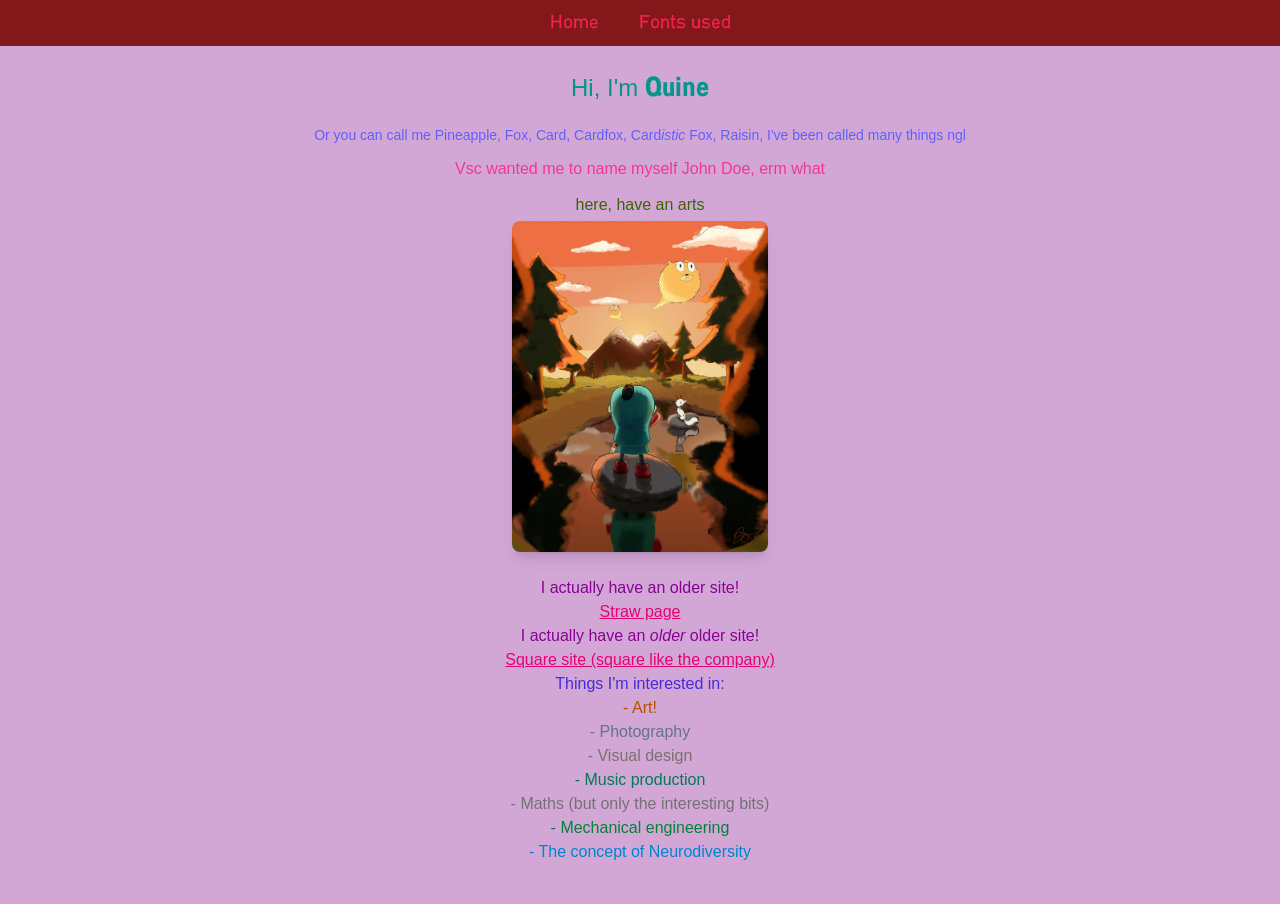
==== commit 55973d2e: "Added an entire second page for font testing, and a navigation bar!" ====
--- a/index.html
+++ b/index.html
@@ -10,14 +10,19 @@
 		
 		
 	</head>
-	<p class="text-red-800 text-2xl"><span class="font-ledlight text-2xl">ledlight</span></p>
-	<p class="text-orange-700 text-2xl"><span class="font-pennylanecorrodedbold text-sm">Pennylanecorrodedbold</span></p>
-	<p class="text-orange-600 text-2xl"><span class="font-igotup text-3xl">igotup</span></p>
-	<p class="text-amber-500 text-2xl"><span class="font-zoyam text-2xl">zoyam</span></p>
-		
+	<header class="fixed top-0 left-0 z-50 w-full bg-red-900 flex justify-center shadow-m">
+		<nav class="mx-auto flex max-w-7xl items-center px-4 py-2">
+			<ul class="flex items-center gap-10 text-lg">
+			<li><a href="index.html" class="py-5 text-lg hover:text-pink-400 hover:underline font-igotup text-rose-500">Home</a></li>
+			<li><a href="font_test.html" class="py-5 text-lg hover:text-pink-400 hover:underline font-igotup text-rose-500">Fonts used</a></li>
+			</ul>
+		</nav>
+	</header>
+<main class="pt-8">
+
 	<body class="text-center bg-[#d2a7d6] p-10">
-		<h1 class="text-teal-600 text-2xl">Hi, I'm <span class="font-pennylanecorrodedbold text-2xl">Pineapple</span></h1>
-		<p class="text-indigo-500 text-sm font-italic">Or you can call me Quine, Fox, Raisin, I've been called many things ngl</p>
+		<h1 class="text-teal-600 text-2xl mb-5">Hi, I'm <span class="font-pennylanecorrodedbold text-2xl">Quine</span></h1>
+		<p class="text-indigo-500 text-sm font-italic mb-3">Or you can call me Pineapple, Fox, Card, Cardfox, Card<span class=italic>istic</span> Fox, Raisin, I've been called many things ngl</p>
         <p class="text-pink-500 text-2sm">Vsc wanted me to name myself John Doe, erm what</p>
     	<p class="text-lime-800 mt-3">here, have an arts</p>
         <img src="../images/sunset_through_the_woods.jpg" alt="sunset through the woods" class="mt-1 mb-6 w-64 rounded-lg shadow-lg mx-auto" />
@@ -33,8 +38,7 @@
 			<p class="text-neutral-500">- Maths (but only the interesting bits)</p>
 			<p class="text-green-700">- Mechanical engineering</p>
 			<p class="text-sky-600">- The concept of Neurodiversity</p>
-		<nav class="flex justify-center h-32 gap-4">
-			<a href="different.html" class="py-5 hover:text-pink-600 hover:underline font-sans text-red-500">a different page</a>
-		</nav>
-	</body>
+				
+		</body>
+	</main>
 </html>
--- a/src/output.css
+++ b/src/output.css
@@ -36,38 +36,67 @@
       "Segoe UI Symbol", "Noto Color Emoji";
     --font-mono: ui-monospace, SFMono-Regular, Menlo, Monaco, Consolas, "Liberation Mono",
       "Courier New", monospace;
+    --color-red-200: oklch(88.5% 0.062 18.334);
     --color-red-400: oklch(70.4% 0.191 22.216);
     --color-red-500: oklch(63.7% 0.237 25.331);
     --color-red-800: oklch(44.4% 0.177 26.899);
+    --color-red-900: oklch(39.6% 0.141 25.723);
+    --color-orange-300: oklch(83.7% 0.128 66.29);
     --color-orange-500: oklch(70.5% 0.213 47.604);
     --color-orange-600: oklch(64.6% 0.222 41.116);
     --color-orange-700: oklch(55.3% 0.195 38.402);
     --color-amber-500: oklch(76.9% 0.188 70.08);
+    --color-amber-600: oklch(66.6% 0.179 58.318);
     --color-amber-700: oklch(55.5% 0.163 48.998);
+    --color-yellow-400: oklch(85.2% 0.199 91.936);
     --color-lime-800: oklch(45.3% 0.124 130.933);
     --color-green-700: oklch(52.7% 0.154 150.069);
     --color-emerald-700: oklch(50.8% 0.118 165.612);
     --color-teal-600: oklch(60% 0.118 184.704);
     --color-sky-600: oklch(58.8% 0.158 241.966);
+    --color-blue-600: oklch(54.6% 0.245 262.881);
     --color-indigo-500: oklch(58.5% 0.233 277.117);
     --color-indigo-700: oklch(45.7% 0.24 277.023);
     --color-fuchsia-800: oklch(45.2% 0.211 324.591);
+    --color-pink-400: oklch(71.8% 0.202 349.761);
     --color-pink-500: oklch(65.6% 0.241 354.308);
     --color-pink-600: oklch(59.2% 0.249 0.584);
+    --color-pink-800: oklch(45.9% 0.187 3.815);
+    --color-rose-200: oklch(89.2% 0.058 10.001);
     --color-rose-400: oklch(71.2% 0.194 13.428);
+    --color-rose-500: oklch(64.5% 0.246 16.439);
+    --color-rose-700: oklch(51.4% 0.222 16.935);
     --color-slate-500: oklch(55.4% 0.046 257.417);
+    --color-gray-200: oklch(92.8% 0.006 264.531);
+    --color-gray-300: oklch(87.2% 0.01 258.338);
+    --color-gray-500: oklch(55.1% 0.027 264.364);
+    --color-gray-600: oklch(44.6% 0.03 256.802);
+    --color-gray-700: oklch(37.3% 0.034 259.733);
+    --color-gray-900: oklch(21% 0.034 264.665);
     --color-neutral-500: oklch(55.6% 0 none);
     --color-stone-500: oklch(55.3% 0.013 58.071);
     --color-mauve-400: oklch(71.1% 0.019 323.02);
+    --color-black: #000;
+    --color-white: #fff;
     --spacing: 0.25rem;
+    --container-3xl: 48rem;
+    --container-7xl: 80rem;
     --text-sm: 0.875rem;
     --text-sm--line-height: calc(1.25 / 0.875);
+    --text-lg: 1.125rem;
+    --text-lg--line-height: calc(1.75 / 1.125);
+    --text-xl: 1.25rem;
+    --text-xl--line-height: calc(1.75 / 1.25);
     --text-2xl: 1.5rem;
     --text-2xl--line-height: calc(2 / 1.5);
     --text-3xl: 1.875rem;
     --text-3xl--line-height: calc(2.25 / 1.875);
     --text-7xl: 4.5rem;
     --text-7xl--line-height: 1;
+    --font-weight-medium: 500;
+    --font-weight-semibold: 600;
+    --font-weight-extrabold: 800;
+    --leading-loose: 2;
     --radius-lg: 0.5rem;
     --default-font-family: var(--font-sans);
     --default-mono-font-family: var(--font-mono);
@@ -226,6 +255,21 @@
   }
 }
 @layer utilities {
+  .fixed {
+    position: fixed;
+  }
+  .inset-0 {
+    inset: 0px;
+  }
+  .top-0 {
+    top: 0px;
+  }
+  .left-0 {
+    left: 0px;
+  }
+  .z-50 {
+    z-index: 50;
+  }
   .mx-auto {
     margin-inline: auto;
   }
@@ -238,9 +282,24 @@
   .mt-3 {
     margin-top: calc(var(--spacing) * 3);
   }
+  .mb-3 {
+    margin-bottom: calc(var(--spacing) * 3);
+  }
+  .mb-5 {
+    margin-bottom: calc(var(--spacing) * 5);
+  }
   .mb-6 {
     margin-bottom: calc(var(--spacing) * 6);
   }
+  .mb-10 {
+    margin-bottom: calc(var(--spacing) * 10);
+  }
+  .mb-20 {
+    margin-bottom: calc(var(--spacing) * 20);
+  }
+  .mb-24 {
+    margin-bottom: calc(var(--spacing) * 24);
+  }
   .flex {
     display: flex;
   }
@@ -256,12 +315,27 @@
   .w-64 {
     width: calc(var(--spacing) * 64);
   }
+  .w-full {
+    width: 100%;
+  }
+  .max-w-3xl {
+    max-width: var(--container-3xl);
+  }
+  .max-w-7xl {
+    max-width: var(--container-7xl);
+  }
   .border-collapse {
     border-collapse: collapse;
   }
   .resize {
     resize: both;
   }
+  .items-center {
+    align-items: center;
+  }
+  .justify-between {
+    justify-content: space-between;
+  }
   .justify-center {
     justify-content: center;
   }
@@ -270,6 +344,15 @@
   }
   .gap-4 {
     gap: calc(var(--spacing) * 4);
+  }
+  .gap-6 {
+    gap: calc(var(--spacing) * 6);
+  }
+  .gap-8 {
+    gap: calc(var(--spacing) * 8);
+  }
+  .gap-10 {
+    gap: calc(var(--spacing) * 10);
   }
   .rounded-lg {
     border-radius: var(--radius-lg);
@@ -278,18 +361,46 @@
     border-style: var(--tw-border-style);
     border-width: 1px;
   }
+  .border-b {
+    border-bottom-style: var(--tw-border-style);
+    border-bottom-width: 1px;
+  }
+  .border-gray-200 {
+    border-color: var(--color-gray-200);
+  }
   .bg-\[\#d2a7d6\] {
     background-color: #d2a7d6;
   }
+  .bg-red-200 {
+    background-color: var(--color-red-200);
+  }
+  .bg-red-900 {
+    background-color: var(--color-red-900);
+  }
+  .bg-rose-200 {
+    background-color: var(--color-rose-200);
+  }
   .bg-rose-400 {
     background-color: var(--color-rose-400);
   }
+  .bg-rose-700 {
+    background-color: var(--color-rose-700);
+  }
+  .bg-white {
+    background-color: var(--color-white);
+  }
   .p-10 {
     padding: calc(var(--spacing) * 10);
   }
+  .px-4 {
+    padding-inline: calc(var(--spacing) * 4);
+  }
   .px-6 {
     padding-inline: calc(var(--spacing) * 6);
   }
+  .py-1 {
+    padding-block: var(--spacing);
+  }
   .py-2 {
     padding-block: calc(var(--spacing) * 2);
   }
@@ -299,8 +410,23 @@
   .py-5 {
     padding-block: calc(var(--spacing) * 5);
   }
+  .py-6 {
+    padding-block: calc(var(--spacing) * 6);
+  }
   .py-8 {
     padding-block: calc(var(--spacing) * 8);
+  }
+  .py-16 {
+    padding-block: calc(var(--spacing) * 16);
+  }
+  .pt-8 {
+    padding-top: calc(var(--spacing) * 8);
+  }
+  .pt-10 {
+    padding-top: calc(var(--spacing) * 10);
+  }
+  .pt-16 {
+    padding-top: calc(var(--spacing) * 16);
   }
   .text-center {
     text-align: center;
@@ -324,30 +450,106 @@
     font-size: var(--text-2xl);
     line-height: var(--tw-leading, var(--text-2xl--line-height));
   }
+  .text-2xl\/5 {
+    font-size: var(--text-2xl);
+    line-height: calc(var(--spacing) * 5);
+  }
+  .text-2xl\/10 {
+    font-size: var(--text-2xl);
+    line-height: calc(var(--spacing) * 10);
+  }
+  .text-2xl\/20 {
+    font-size: var(--text-2xl);
+    line-height: calc(var(--spacing) * 20);
+  }
   .text-3xl {
     font-size: var(--text-3xl);
     line-height: var(--tw-leading, var(--text-3xl--line-height));
   }
+  .text-3xl\/10 {
+    font-size: var(--text-3xl);
+    line-height: calc(var(--spacing) * 10);
+  }
+  .text-3xl\/20 {
+    font-size: var(--text-3xl);
+    line-height: calc(var(--spacing) * 20);
+  }
   .text-7xl {
     font-size: var(--text-7xl);
     line-height: var(--tw-leading, var(--text-7xl--line-height));
   }
+  .text-lg {
+    font-size: var(--text-lg);
+    line-height: var(--tw-leading, var(--text-lg--line-height));
+  }
   .text-sm {
     font-size: var(--text-sm);
     line-height: var(--tw-leading, var(--text-sm--line-height));
   }
+  .text-sm\/10 {
+    font-size: var(--text-sm);
+    line-height: calc(var(--spacing) * 10);
+  }
+  .text-sm\/20 {
+    font-size: var(--text-sm);
+    line-height: calc(var(--spacing) * 20);
+  }
+  .text-sm\/40 {
+    font-size: var(--text-sm);
+    line-height: calc(var(--spacing) * 40);
+  }
+  .text-xl {
+    font-size: var(--text-xl);
+    line-height: var(--tw-leading, var(--text-xl--line-height));
+  }
+  .text-xl\/10 {
+    font-size: var(--text-xl);
+    line-height: calc(var(--spacing) * 10);
+  }
+  .text-xl\/20 {
+    font-size: var(--text-xl);
+    line-height: calc(var(--spacing) * 20);
+  }
+  .leading-loose {
+    --tw-leading: var(--leading-loose);
+    line-height: var(--leading-loose);
+  }
+  .font-extrabold {
+    --tw-font-weight: var(--font-weight-extrabold);
+    font-weight: var(--font-weight-extrabold);
+  }
+  .font-medium {
+    --tw-font-weight: var(--font-weight-medium);
+    font-weight: var(--font-weight-medium);
+  }
+  .font-semibold {
+    --tw-font-weight: var(--font-weight-semibold);
+    font-weight: var(--font-weight-semibold);
+  }
   .text-amber-500 {
     color: var(--color-amber-500);
   }
+  .text-amber-600 {
+    color: var(--color-amber-600);
+  }
   .text-amber-700 {
     color: var(--color-amber-700);
   }
+  .text-black {
+    color: var(--color-black);
+  }
   .text-emerald-700 {
     color: var(--color-emerald-700);
   }
   .text-fuchsia-800 {
     color: var(--color-fuchsia-800);
   }
+  .text-gray-700 {
+    color: var(--color-gray-700);
+  }
+  .text-gray-900 {
+    color: var(--color-gray-900);
+  }
   .text-green-700 {
     color: var(--color-green-700);
   }
@@ -386,6 +588,9 @@
   }
   .text-red-800 {
     color: var(--color-red-800);
+  }
+  .text-rose-500 {
+    color: var(--color-rose-500);
   }
   .text-sky-600 {
     color: var(--color-sky-600);
@@ -409,23 +614,57 @@
     --tw-shadow: 0 10px 15px -3px var(--tw-shadow-color, rgb(0 0 0 / 0.1)), 0 4px 6px -4px var(--tw-shadow-color, rgb(0 0 0 / 0.1));
     box-shadow: var(--tw-inset-shadow), var(--tw-inset-ring-shadow), var(--tw-ring-offset-shadow), var(--tw-ring-shadow), var(--tw-shadow);
   }
+  .shadow-sm {
+    --tw-shadow: 0 1px 3px 0 var(--tw-shadow-color, rgb(0 0 0 / 0.1)), 0 1px 2px -1px var(--tw-shadow-color, rgb(0 0 0 / 0.1));
+    box-shadow: var(--tw-inset-shadow), var(--tw-inset-ring-shadow), var(--tw-ring-offset-shadow), var(--tw-ring-shadow), var(--tw-shadow);
+  }
   .outline {
     outline-style: var(--tw-outline-style);
     outline-width: 1px;
   }
   @media (hover: hover) {
+    .hover\:text-blue-600:hover {
+      color: var(--color-blue-600);
+    }
+    .hover\:text-gray-300:hover {
+      color: var(--color-gray-300);
+    }
+    .hover\:text-gray-500:hover {
+      color: var(--color-gray-500);
+    }
+    .hover\:text-gray-600:hover {
+      color: var(--color-gray-600);
+    }
+    .hover\:text-orange-300:hover {
+      color: var(--color-orange-300);
+    }
+    .hover\:text-orange-500:hover {
+      color: var(--color-orange-500);
+    }
+    .hover\:text-pink-400:hover {
+      color: var(--color-pink-400);
+    }
     .hover\:text-pink-500:hover {
       color: var(--color-pink-500);
     }
     .hover\:text-pink-600:hover {
       color: var(--color-pink-600);
     }
+    .hover\:text-pink-800:hover {
+      color: var(--color-pink-800);
+    }
     .hover\:text-red-400:hover {
       color: var(--color-red-400);
     }
+    .hover\:text-red-500:hover {
+      color: var(--color-red-500);
+    }
     .hover\:text-rose-400:hover {
       color: var(--color-rose-400);
     }
+    .hover\:text-yellow-400:hover {
+      color: var(--color-yellow-400);
+    }
     .hover\:underline:hover {
       text-decoration-line: underline;
     }
@@ -435,6 +674,14 @@
   syntax: "*";
   inherits: false;
   initial-value: solid;
+}
+@property --tw-leading {
+  syntax: "*";
+  inherits: false;
+}
+@property --tw-font-weight {
+  syntax: "*";
+  inherits: false;
 }
 @property --tw-shadow {
   syntax: "*";
@@ -510,6 +757,8 @@
   @supports ((-webkit-hyphens: none) and (not (margin-trim: block))) or ((-moz-orient: inline) and (not (color:rgb(from red r g b)))) {
     *, ::before, ::after, ::backdrop {
       --tw-border-style: solid;
+      --tw-leading: initial;
+      --tw-font-weight: initial;
       --tw-shadow: 0 0 #0000;
       --tw-shadow-color: initial;
       --tw-shadow-alpha: 100%;
